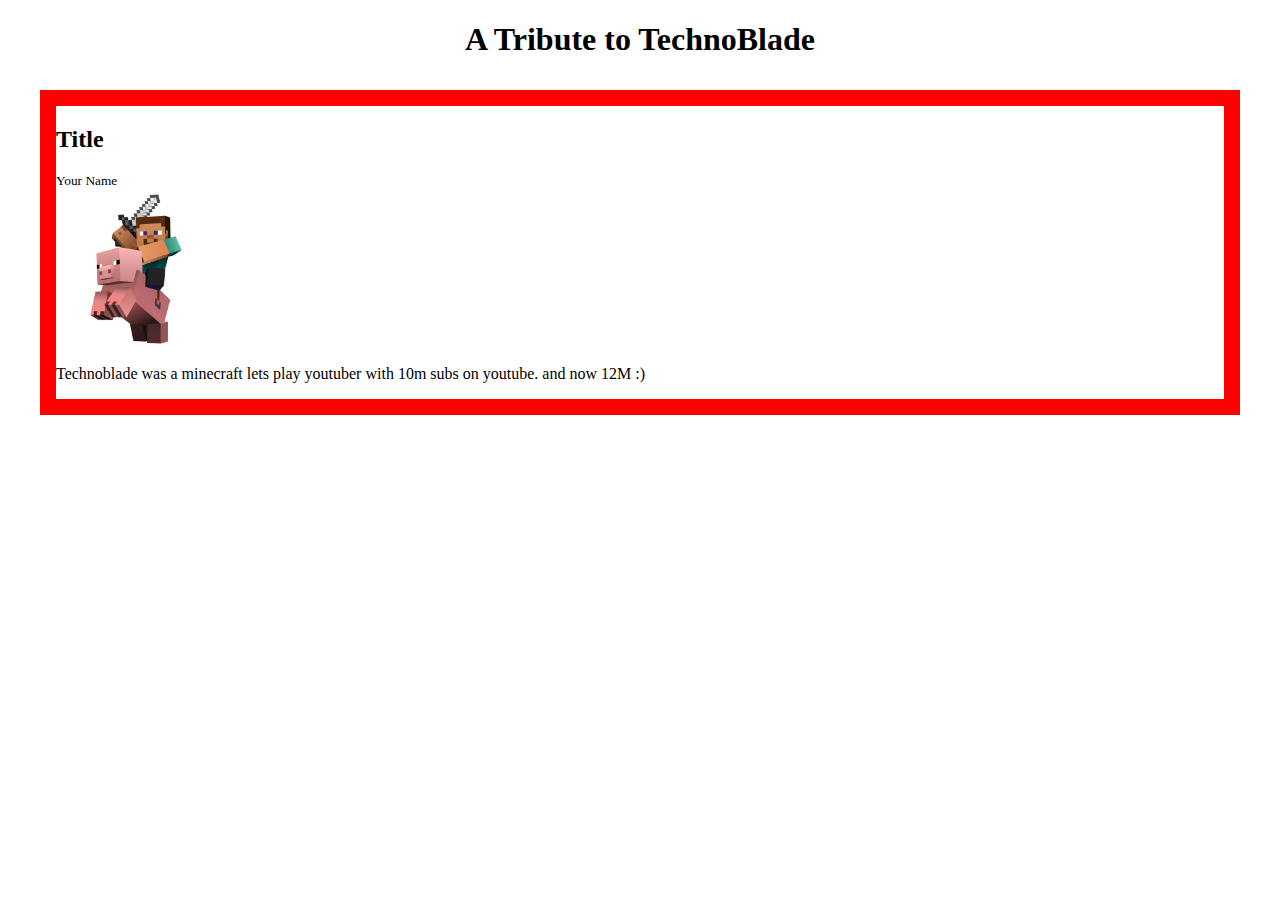
==== index.html @ f6b41a8e "v1.1" ====
<!DOCTYPE html>
<html lang="en">
  <head>
    <meta charset="UTF-8" />
    <meta http-equiv="X-UA-Compatible" content="IE=edge" />
    <meta name="viewport" content="width=device-width, initial-scale=1.0" />
    <title>A Tribute to TechnoBlade</title>
    <link rel="shortcut icon" href="./assets/pig.png" type="image/x-icon" />
    <link rel="stylesheet" href="./css/main.css" />
  </head>
  <body>
    <h1 id="header">A Tribute to TechnoBlade</h1>
    <div class="blog">
      <h2 class="title">Title</h2>
      <small class="auther">Your Name</small>
      <img class="img" src="./assets/pig.png" alt="" />
      <p class="paragraph">
        Technoblade was a minecraft lets play youtuber with 10m subs on youtube.
        and now 12M :)
      </p>
    </div>
  </body>
</html>
---- css/main.css ----
#header {
    text-align: center;
}

.blog {
    display: flex;
    flex-direction: column;
    margin: 2em;
    border: 1em solid red;
}

.title {
    text-align: left;
}

.auther {
    text-align: left;
}

.img {
    width: 10em;
}
.paragraph {
    text-align: justify;
}
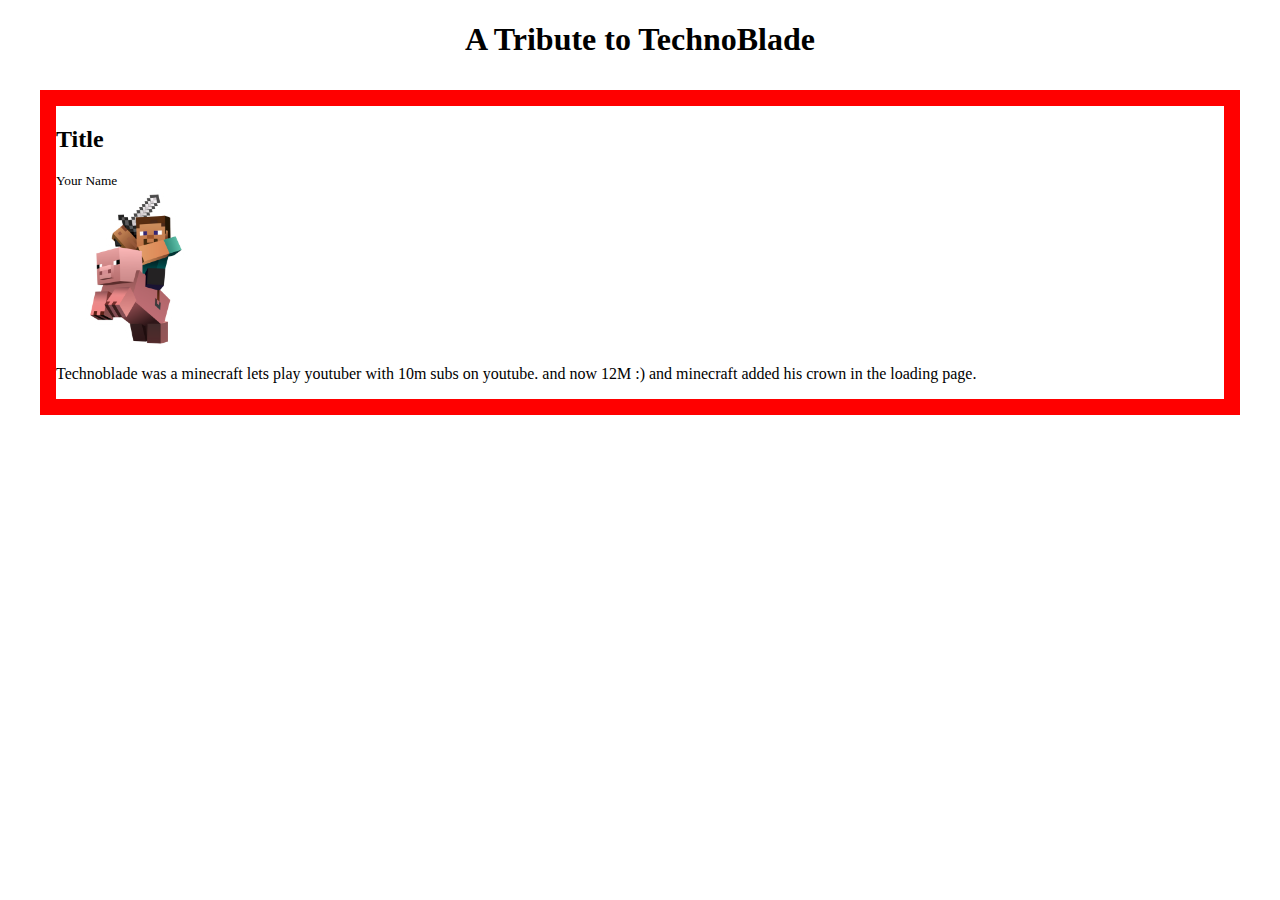
==== commit 22ce1914: "v1.2" ====
--- a/index.html
+++ b/index.html
@@ -16,7 +16,7 @@
       <img class="img" src="./assets/pig.png" alt="" />
       <p class="paragraph">
         Technoblade was a minecraft lets play youtuber with 10m subs on youtube.
-        and now 12M :)
+        and now 12M :) and minecraft added his crown in the loading page.
       </p>
     </div>
   </body>
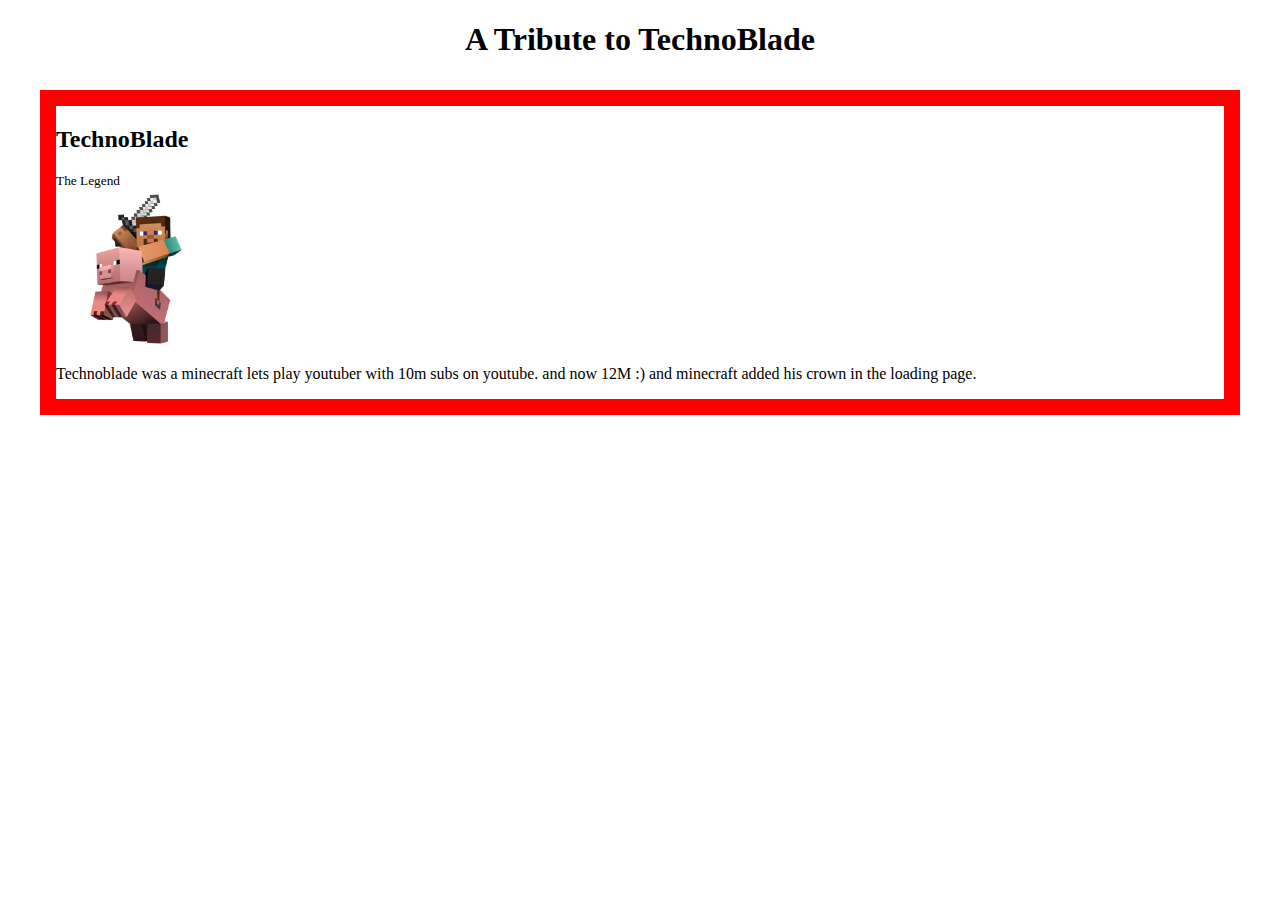
==== commit 4a3ff672: "v1.4" ====
--- a/index.html
+++ b/index.html
@@ -11,8 +11,8 @@
   <body>
     <h1 id="header">A Tribute to TechnoBlade</h1>
     <div class="blog">
-      <h2 class="title">Title</h2>
-      <small class="auther">Your Name</small>
+      <h2 class="title">TechnoBlade</h2>
+      <small class="auther">The Legend</small>
       <img class="img" src="./assets/pig.png" alt="" />
       <p class="paragraph">
         Technoblade was a minecraft lets play youtuber with 10m subs on youtube.
